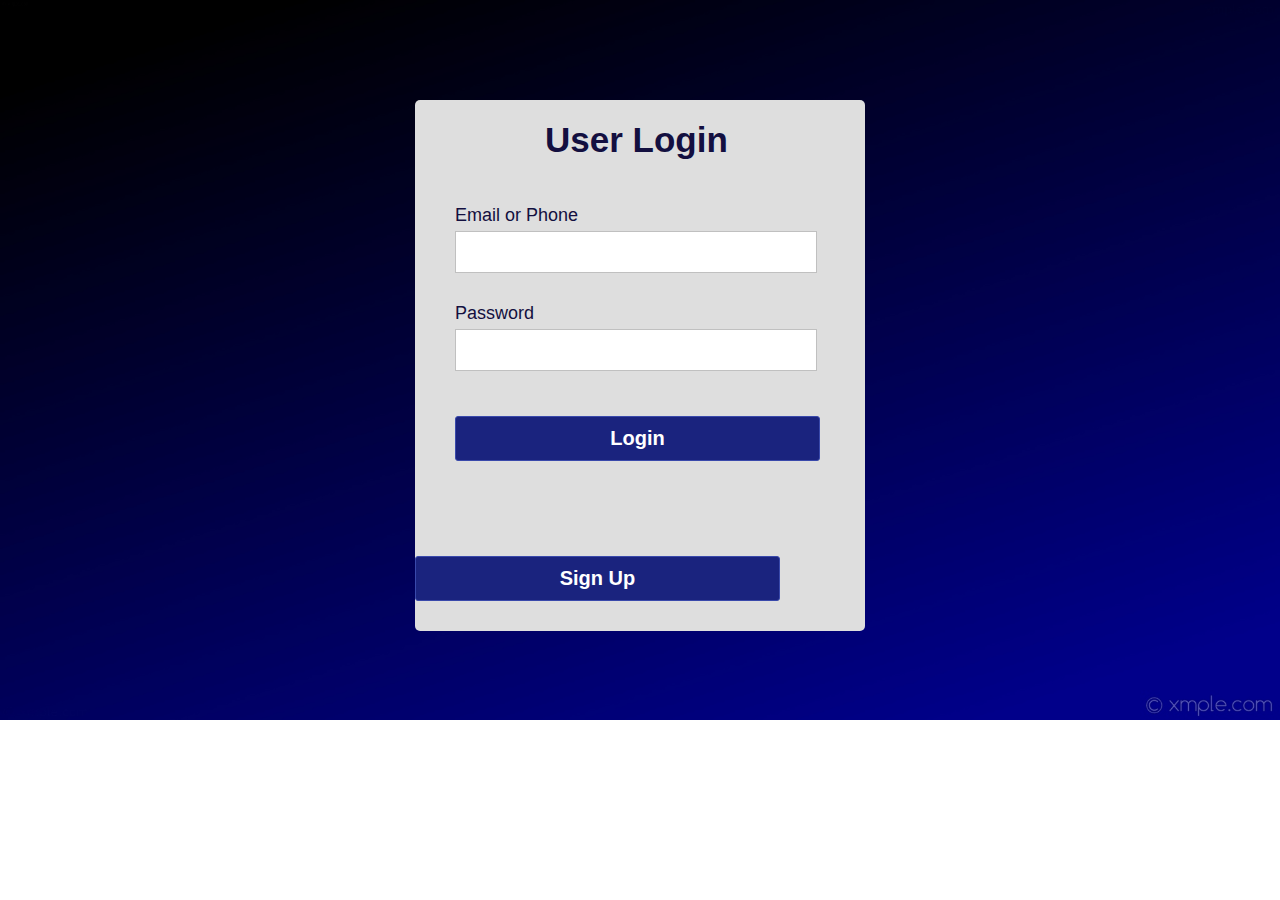
==== login.html @ 93a3a0bb "a1" ====
<!DOCTYPE html>
<html lang="en">
<head>
	<meta charset="UTF-8">
	<title>Validated Login Form</title>
	<link rel="stylesheet" href="style.css">
</head>
<body>
	<div class="container">
		<h1 class="label">User Login</h1>
		<form class="login_form" action="logtest.php" method="post" name="form" onsubmit="return validated()">
			<div class="font">Email or Phone</div>
			<input autocomplete="off" type="text" name="email">
			<div id="email_error">Please fill up your Email or Phone</div>
			<div class="font font2">Password</div>
			<input type="password" name="password">
			<div id="pass_error">Please fill up your Password</div>
			<button type="submit">Login</button>
		</form>
        <a href="./register/t1.html"> 
            <label>
            <input type="submit" value="Sign Up" id="loginn" >
            </label>
        </a>
	</div>	
	<script src="main.js">//onclick="log()"</script>
</body>
</html>
---- style.css ----
*{
	padding: 0;
	margin: 0;
}
body{
	background: url(bg_img.jpg) no-repeat;
	background-size: cover;
	align-items: center;
	justify-content: center;
	display: flex;
	font-family: sans-serif;
}
.container{
	position: relative;
	margin-top: 100px;
	width: 450px;
	height: auto;
	background: #dedede;
	border-radius: 5px;
}
.label{
	padding: 20px 130px;
	font-size: 35px;
	font-weight: bold;
	color: #130f40;
	display: inline-block;
}
.login_form{
	padding: 20px 40px;
}
.login_form .font{
	font-size: 18px;
	color: #130f40;
	margin: 5px 0;
}
.login_form input{
	height: 40px;
	width: 350px;
	padding: 0 5px;
	font-size: 18px;
	outline: none;
	border: 1px solid silver;
}
.login_form .font2{
	margin-top: 30px;
}
.login_form button{
	margin: 45px 0 30px 0;
	height: 45px;
	width: 365px;
	font-size: 20px;
	color: white;
	outline: none;
	cursor: pointer;
	font-weight: bold;
	background: #1A237E;
	border-radius: 3px;
	border: 1px solid #3949AB;
	transition: .5s;
}
.login_form button:hover{
	background: #151c6a;
}
.login_form #email_error,
.login_form #pass_error{
	margin-top: 5px;
	width: 345px;
	font-size: 18px;
	color: #C62828;
	background: rgba(255,0,0,0.1);
	text-align: center;
	padding: 5px 8px;
	border-radius: 3px;
	border: 1px solid #EF9A9A;
	display: none;
}


.container a input{
	margin: 45px 0 30px 0;
	height: 45px;
	width: 365px;
	font-size: 20px;
	color: white;
	outline: none;
	cursor: pointer;
	font-weight: bold;
	background: #1A237E;
	border-radius: 3px;
	border: 1px solid #3949AB;
	transition: .5s;
}
.container a input:hover{
	background: #151c6a;
}
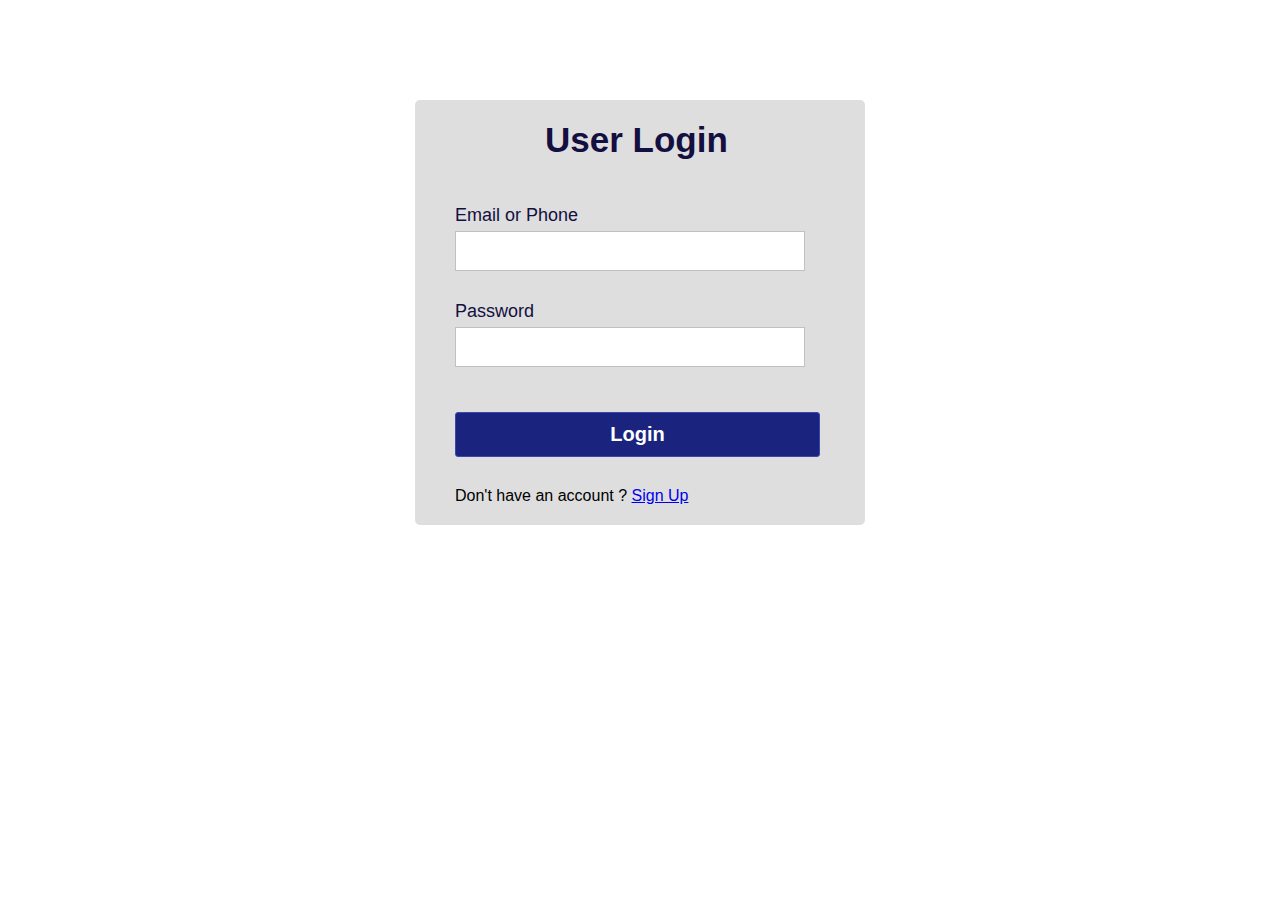
==== commit baff61ab: "a2" ====
--- a/login.html
+++ b/login.html
@@ -8,20 +8,27 @@
 <body>
 	<div class="container">
 		<h1 class="label">User Login</h1>
-		<form class="login_form" action="logtest.php" method="post" name="form" onsubmit="return validated()">
+		<form class="login_form" action="logtest.php" method="post" name="form" >
 			<div class="font">Email or Phone</div>
-			<input autocomplete="off" type="text" name="email">
+			<input autocomplete="off" type="text" name="email"required>
 			<div id="email_error">Please fill up your Email or Phone</div>
 			<div class="font font2">Password</div>
-			<input type="password" name="password">
+			<input type="password" name="password"required>
 			<div id="pass_error">Please fill up your Password</div>
-			<button type="submit">Login</button>
+			<button type="submit" onclick="return validated()">Login</button>
+			
+			<!-- <a href="./register/t1.html">  </a>-->
+			<!-- <button type="submit" value="Sign Up" id="Signupp"  onclick="">Sign Up</button> -->
+			<p class="mb-0">Don't have an account ? <a href="./register/t1.html">Sign Up</a></p>
+			
 		</form>
-        <a href="./register/t1.html"> 
-            <label>
-            <input type="submit" value="Sign Up" id="loginn" >
-            </label>
-        </a>
+		<!-- <div class="btnsignup">
+			<a href="./register/t1.html"> 
+				<label>
+				<input type="submit" value="Sign Up" id="loginn" >
+				</label>
+			</a>
+		</div> onsubmit="return validated()"-->
 	</div>	
 	<script src="main.js">//onclick="log()"</script>
 </body>
--- a/style.css
+++ b/style.css
@@ -1,15 +1,20 @@
 *{
+	box-sizing: border-box;
 	padding: 0;
 	margin: 0;
 }
 body{
-	background: url(bg_img.jpg) no-repeat;
+	
 	background-size: cover;
 	align-items: center;
 	justify-content: center;
 	display: flex;
 	font-family: sans-serif;
+
 }
+
+  
+  
 .container{
 	position: relative;
 	margin-top: 100px;
@@ -75,11 +80,14 @@
 	display: none;
 }
 
-
+.btnsignup{
+	width: 90%;
+	margin: 0 auto;
+}
 .container a input{
-	margin: 45px 0 30px 0;
+	/* margin: 45px 0 30px 0;
 	height: 45px;
-	width: 365px;
+	width: 365px; */
 	font-size: 20px;
 	color: white;
 	outline: none;
